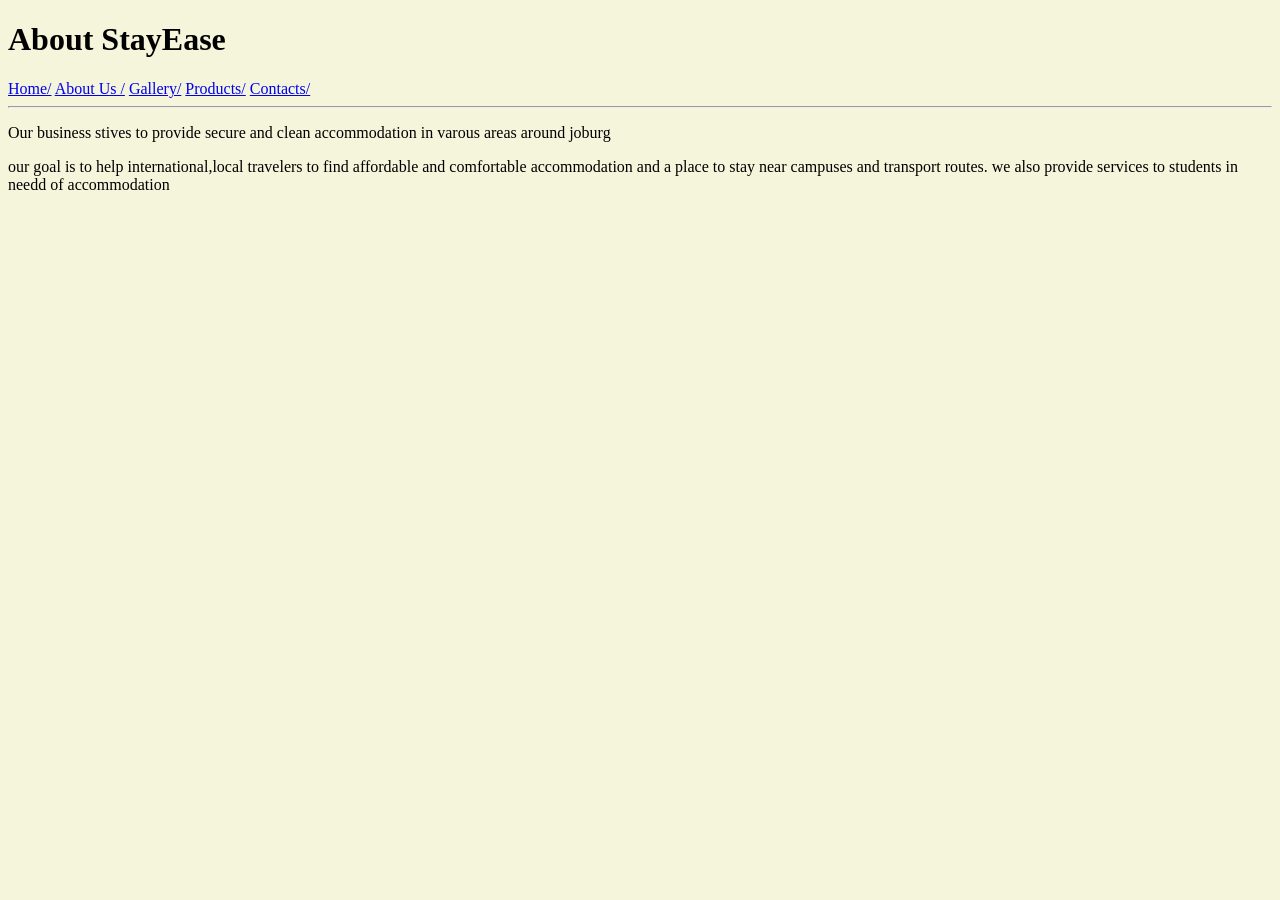
==== stay ease business _ST10507537/About Us.html @ 9777beaa "Add files via upload" ====
<!DOCTYPE html>
<html>
<head>
<title> About Us </title>

<style> body { background-color: beige;}</style>

</head>

<body>
    
<h1> About StayEase </h1>

<nav>
    <a href="Home.html">Home/</a>
    <a href="about us.html">About Us /</a>
    <a href="Gallery.html">Gallery/</a>
    <a href="Products.html">Products/</a>
    <a href="Contacts.html">Contacts/</a>
</nav>

<hr>

<p>
Our business stives to provide secure and clean accommodation in varous areas around joburg
</p>
 <p>
    our goal is to help international,local travelers to find affordable and comfortable accommodation and a place to stay near campuses and transport routes. we also provide services to students in needd of accommodation
 </p>

</body>







</html>
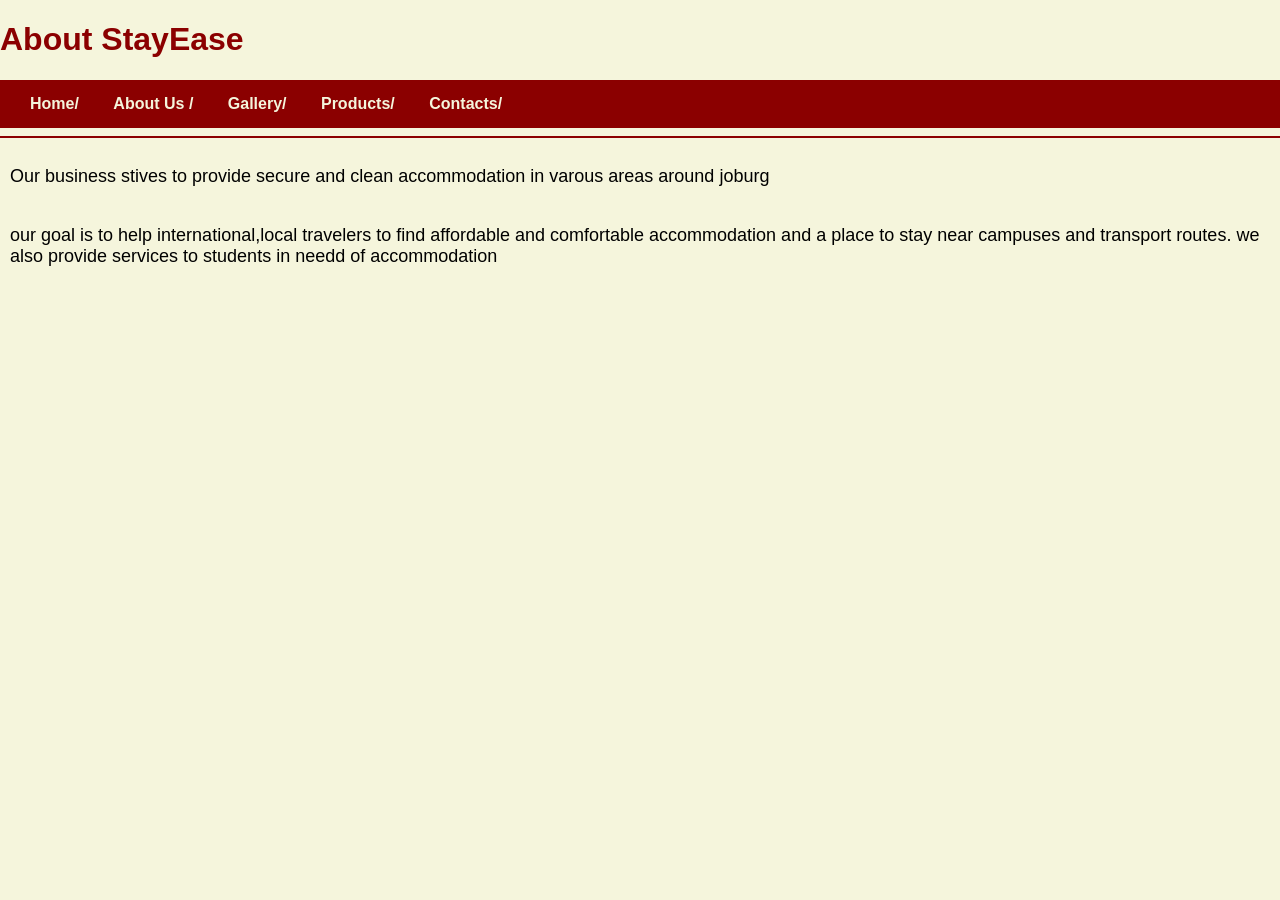
==== commit 13b10197: "Add files via upload" ====
--- a/stay ease business _ST10507537/About Us.html
+++ b/stay ease business _ST10507537/About Us.html
@@ -1,9 +1,8 @@
 <!DOCTYPE html>
 <html>
 <head>
+    <link rel="stylesheet" href="Style.css"> 
 <title> About Us </title>
-
-<style> body { background-color: beige;}</style>
 
 </head>
 
--- a/stay ease business _ST10507537/Style.css
+++ b/stay ease business _ST10507537/Style.css
@@ -0,0 +1,58 @@
+body { font-family: Arial, sans-serif; background-color: beige; margin: 0; padding: 0px;  }
+
+/* heading */
+h1 { color: darkred; }
+h2 { color: goldenrod; }
+h3 { color: darkred; }
+
+/* navigation Bar*/
+nav { background-color: darkred;
+    padding: 15px;
+}
+nav a {
+    text-decoration: none;
+    color: beige;
+    padding: 15px;
+    font-weight: bold;
+}
+
+nav a:hover {
+    color: gold;
+}
+/* paragraphs */
+p { color: black; font-size: 18px; padding: 10px; }
+
+/* images */
+img {
+    border-radius: 10px;
+    display: block;
+    margin: 15px 0;}
+
+ /*lists */
+ ul { list-style-position: inside; }
+
+/*button*/
+button {
+    background-color: darkred;
+    color: beige;
+    border: none;
+    padding: 10px 20px;
+    cursor: pointer;
+    font-size: 5px;
+}
+button:hover {
+    background-color:darkred;
+    color: white;
+}
+
+/*map*/
+
+iframe {
+    border-radius: 10px;
+    margin-top: 20px;
+}
+
+/*horizontal line*/
+hr {
+    border: 1px solid darkred;
+}
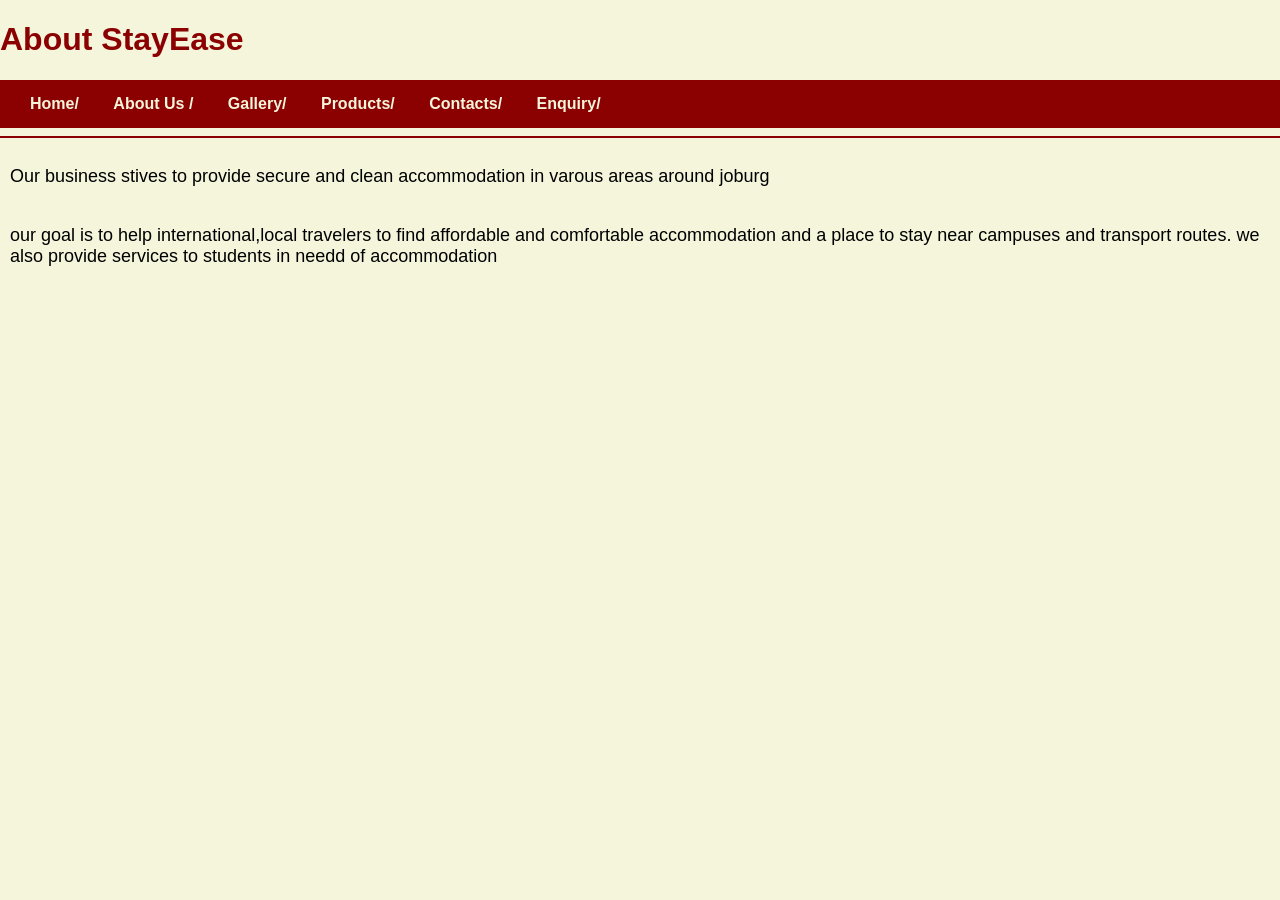
==== commit 43843894: "Add files via upload" ====
--- a/stay ease business _ST10507537/About Us.html
+++ b/stay ease business _ST10507537/About Us.html
@@ -11,11 +11,12 @@
 <h1> About StayEase </h1>
 
 <nav>
-    <a href="Home.html">Home/</a>
+    <a href="index.html">Home/</a>
     <a href="about us.html">About Us /</a>
     <a href="Gallery.html">Gallery/</a>
     <a href="Products.html">Products/</a>
     <a href="Contacts.html">Contacts/</a>
+    <a href="enquiry.html">Enquiry/</a>
 </nav>
 
 <hr>
--- a/stay ease business _ST10507537/Style.css
+++ b/stay ease business _ST10507537/Style.css
@@ -28,6 +28,14 @@
     display: block;
     margin: 15px 0;}
 
+/* home image */
+
+.homeimage {
+    width: 100%;
+    height: 500;
+    object-fit: cover;
+}
+
  /*lists */
  ul { list-style-position: inside; }
 
@@ -55,4 +63,5 @@
 /*horizontal line*/
 hr {
     border: 1px solid darkred;
-}+}
+
